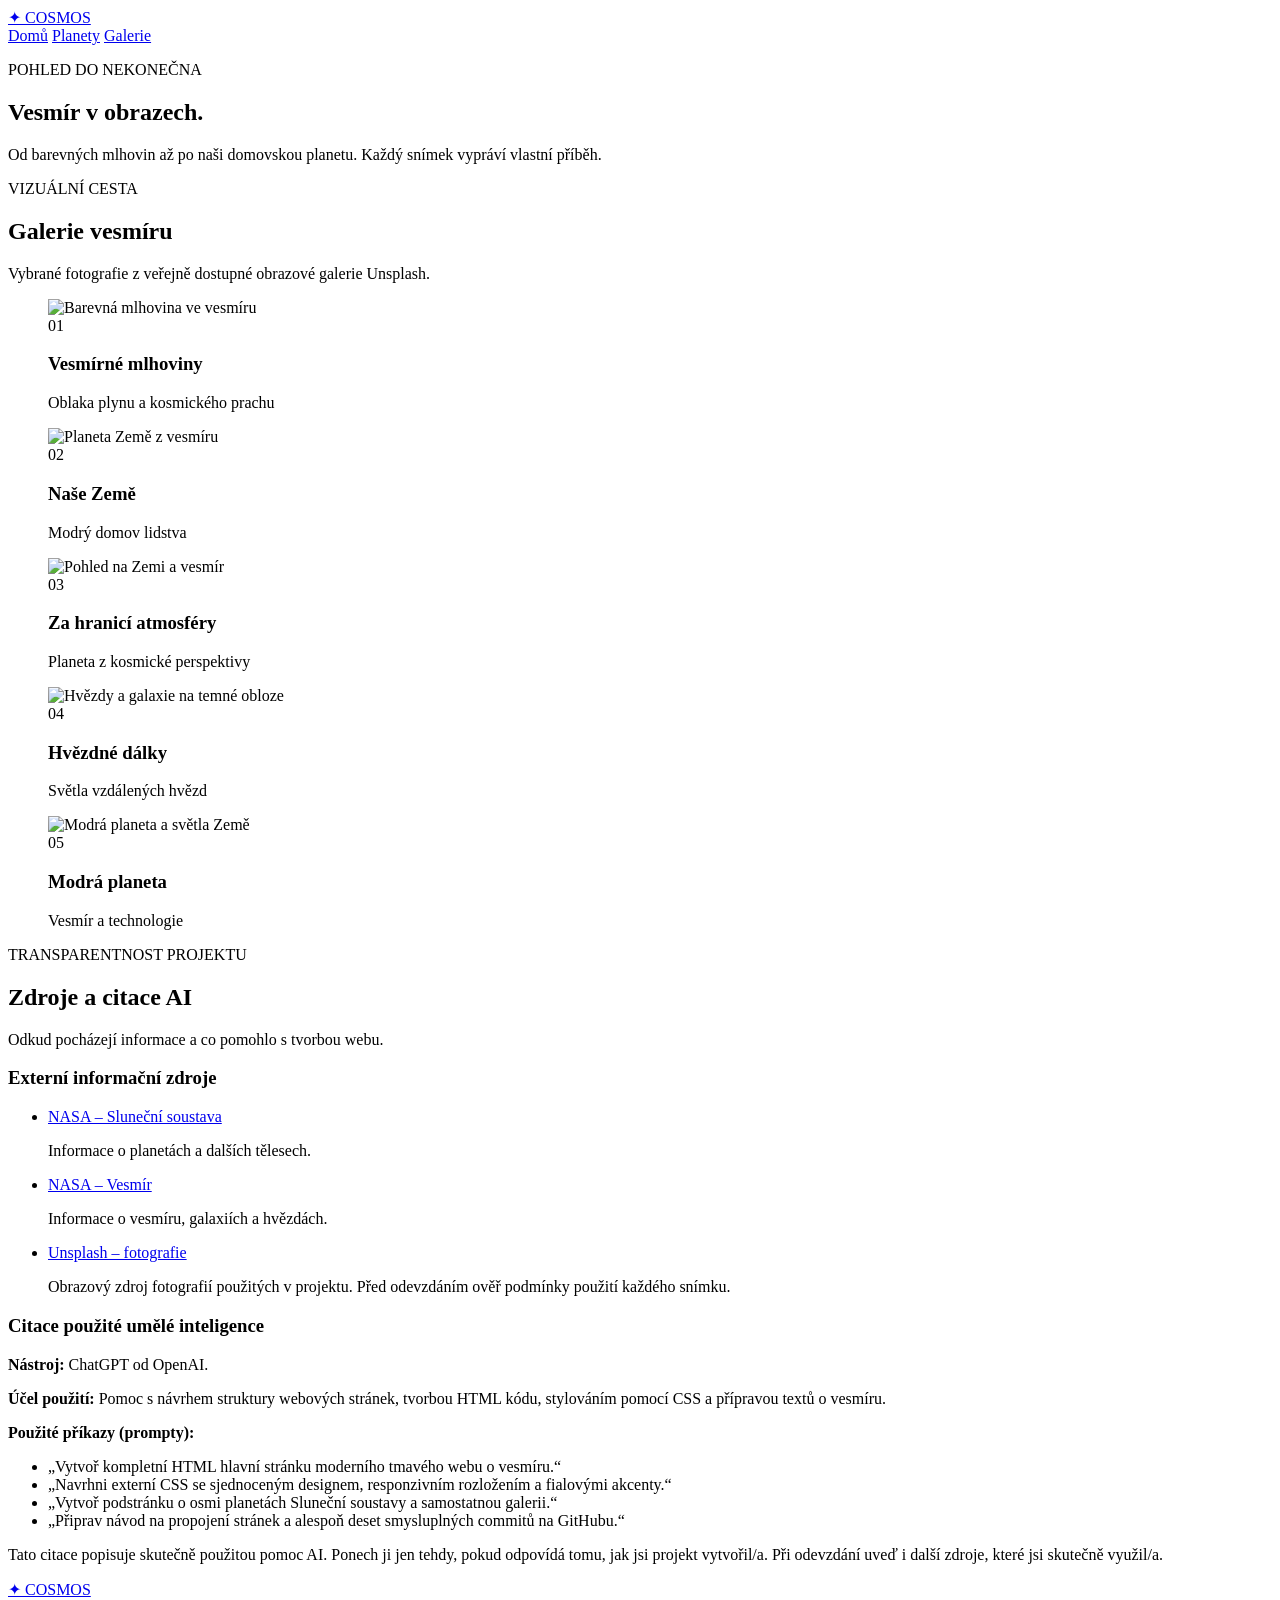
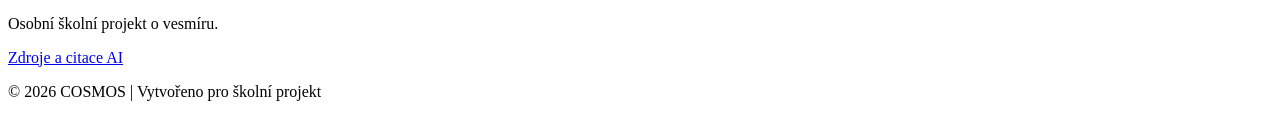
==== galerie.html @ 67f15908 "Create galerie.html" ====
<!DOCTYPE html>
<html lang="cs">
<head>
    <meta charset="UTF-8">
    <meta name="viewport" content="width=device-width, initial-scale=1.0">
    <meta name="description" content="Galerie nádherných fotografií vesmíru.">
    <title>Galerie a zdroje | COSMOS</title>
    <link rel="stylesheet" href="style.css">
</head>
<body>

    <header class="navbar">
        <a href="index.html" class="logo">✦ COSMOS</a>
        <nav>
            <a href="index.html">Domů</a>
            <a href="planety.html">Planety</a>
            <a href="galerie.html" class="active">Galerie</a>
        </nav>
    </header>

    <main>
        <section class="page-hero gallery-hero">
            <p class="eyebrow">POHLED DO NEKONEČNA</p>
            <h1>Vesmír v <span>obrazech.</span></h1>
            <p>Od barevných mlhovin až po naši domovskou planetu.
               Každý snímek vypráví vlastní příběh.</p>
        </section>

        <section class="section">
            <div class="section-heading">
                <p class="eyebrow">VIZUÁLNÍ CESTA</p>
                <h2>Galerie vesmíru</h2>
                <p>Vybrané fotografie z veřejně dostupné obrazové galerie Unsplash.</p>
            </div>

            <div class="gallery-grid">
                <figure class="gallery-item gallery-large">
                    <img
                        src="https://images.unsplash.com/photo-1462331940025-496dfbfc7564?auto=format&fit=crop&w=1400&q=85"
                        alt="Barevná mlhovina ve vesmíru">
                    <figcaption>
                        <span>01</span>
                        <div>
                            <h3>Vesmírné mlhoviny</h3>
                            <p>Oblaka plynu a kosmického prachu</p>
                        </div>
                    </figcaption>
                </figure>

                <figure class="gallery-item">
                    <img
                        src="https://images.unsplash.com/photo-1614730321146-b6fa6a46bcb4?auto=format&fit=crop&w=1000&q=85"
                        alt="Planeta Země z vesmíru">
                    <figcaption>
                        <span>02</span>
                        <div>
                            <h3>Naše Země</h3>
                            <p>Modrý domov lidstva</p>
                        </div>
                    </figcaption>
                </figure>

                <figure class="gallery-item">
                    <img
                        src="https://images.unsplash.com/photo-1446776811953-b23d57bd21aa?auto=format&fit=crop&w=1000&q=85"
                        alt="Pohled na Zemi a vesmír">
                    <figcaption>
                        <span>03</span>
                        <div>
                            <h3>Za hranicí atmosféry</h3>
                            <p>Planeta z kosmické perspektivy</p>
                        </div>
                    </figcaption>
                </figure>

                <figure class="gallery-item">
                    <img
                        src="https://images.unsplash.com/photo-1464802686167-b939a6910659?auto=format&fit=crop&w=1000&q=85"
                        alt="Hvězdy a galaxie na temné obloze">
                    <figcaption>
                        <span>04</span>
                        <div>
                            <h3>Hvězdné dálky</h3>
                            <p>Světla vzdálených hvězd</p>
                        </div>
                    </figcaption>
                </figure>

                <figure class="gallery-item">
                    <img
                        src="https://images.unsplash.com/photo-1451187580459-43490279c0fa?auto=format&fit=crop&w=1000&q=85"
                        alt="Modrá planeta a světla Země">
                    <figcaption>
                        <span>05</span>
                        <div>
                            <h3>Modrá planeta</h3>
                            <p>Vesmír a technologie</p>
                        </div>
                    </figcaption>
                </figure>
            </div>
        </section>

        <section class="sources-section" id="zdroje">
            <div class="section-heading">
                <p class="eyebrow">TRANSPARENTNOST PROJEKTU</p>
                <h2>Zdroje a citace AI</h2>
                <p>Odkud pocházejí informace a co pomohlo s tvorbou webu.</p>
            </div>

            <div class="source-card">
                <h3>Externí informační zdroje</h3>
                <ul class="source-list">
                    <li>
                        <a href="https://science.nasa.gov/solar-system/"
                           target="_blank" rel="noopener noreferrer">
                            NASA – Sluneční soustava
                        </a>
                        <p>Informace o planetách a dalších tělesech.</p>
                    </li>
                    <li>
                        <a href="https://science.nasa.gov/universe/"
                           target="_blank" rel="noopener noreferrer">
                            NASA – Vesmír
                        </a>
                        <p>Informace o vesmíru, galaxiích a hvězdách.</p>
                    </li>
                    <li>
                        <a href="https://unsplash.com/"
                           target="_blank" rel="noopener noreferrer">
                            Unsplash – fotografie
                        </a>
                        <p>Obrazový zdroj fotografií použitých v projektu.
                           Před odevzdáním ověř podmínky použití každého snímku.</p>
                    </li>
                </ul>
            </div>

            <div class="source-card">
                <h3>Citace použité umělé inteligence</h3>
                <p><strong>Nástroj:</strong> ChatGPT od OpenAI.</p>
                <p><strong>Účel použití:</strong> Pomoc s návrhem struktury
                   webových stránek, tvorbou HTML kódu, stylováním pomocí CSS
                   a přípravou textů o vesmíru.</p>

                <p><strong>Použité příkazy (prompty):</strong></p>
                <ul class="prompt-list">
                    <li>
                        „Vytvoř kompletní HTML hlavní stránku moderního
                        tmavého webu o vesmíru.“
                    </li>
                    <li>
                        „Navrhni externí CSS se sjednoceným designem,
                        responzivním rozložením a fialovými akcenty.“
                    </li>
                    <li>
                        „Vytvoř podstránku o osmi planetách Sluneční
                        soustavy a samostatnou galerii.“
                    </li>
                    <li>
                        „Připrav návod na propojení stránek a alespoň
                        deset smysluplných commitů na GitHubu.“
                    </li>
                </ul>

                <p class="note">
                    Tato citace popisuje skutečně použitou pomoc AI.
                    Ponech ji jen tehdy, pokud odpovídá tomu, jak jsi
                    projekt vytvořil/a. Při odevzdání uveď i další
                    zdroje, které jsi skutečně využil/a.
                </p>
            </div>
        </section>
    </main>

    <footer class="footer">
        <a href="index.html" class="logo">✦ COSMOS</a>
        <p>Osobní školní projekt o vesmíru.</p>
        <a href="#zdroje">Zdroje a citace AI</a>
        <p class="copyright">© 2026 COSMOS | Vytvořeno pro školní projekt</p>
    </footer>

</body>
</html>
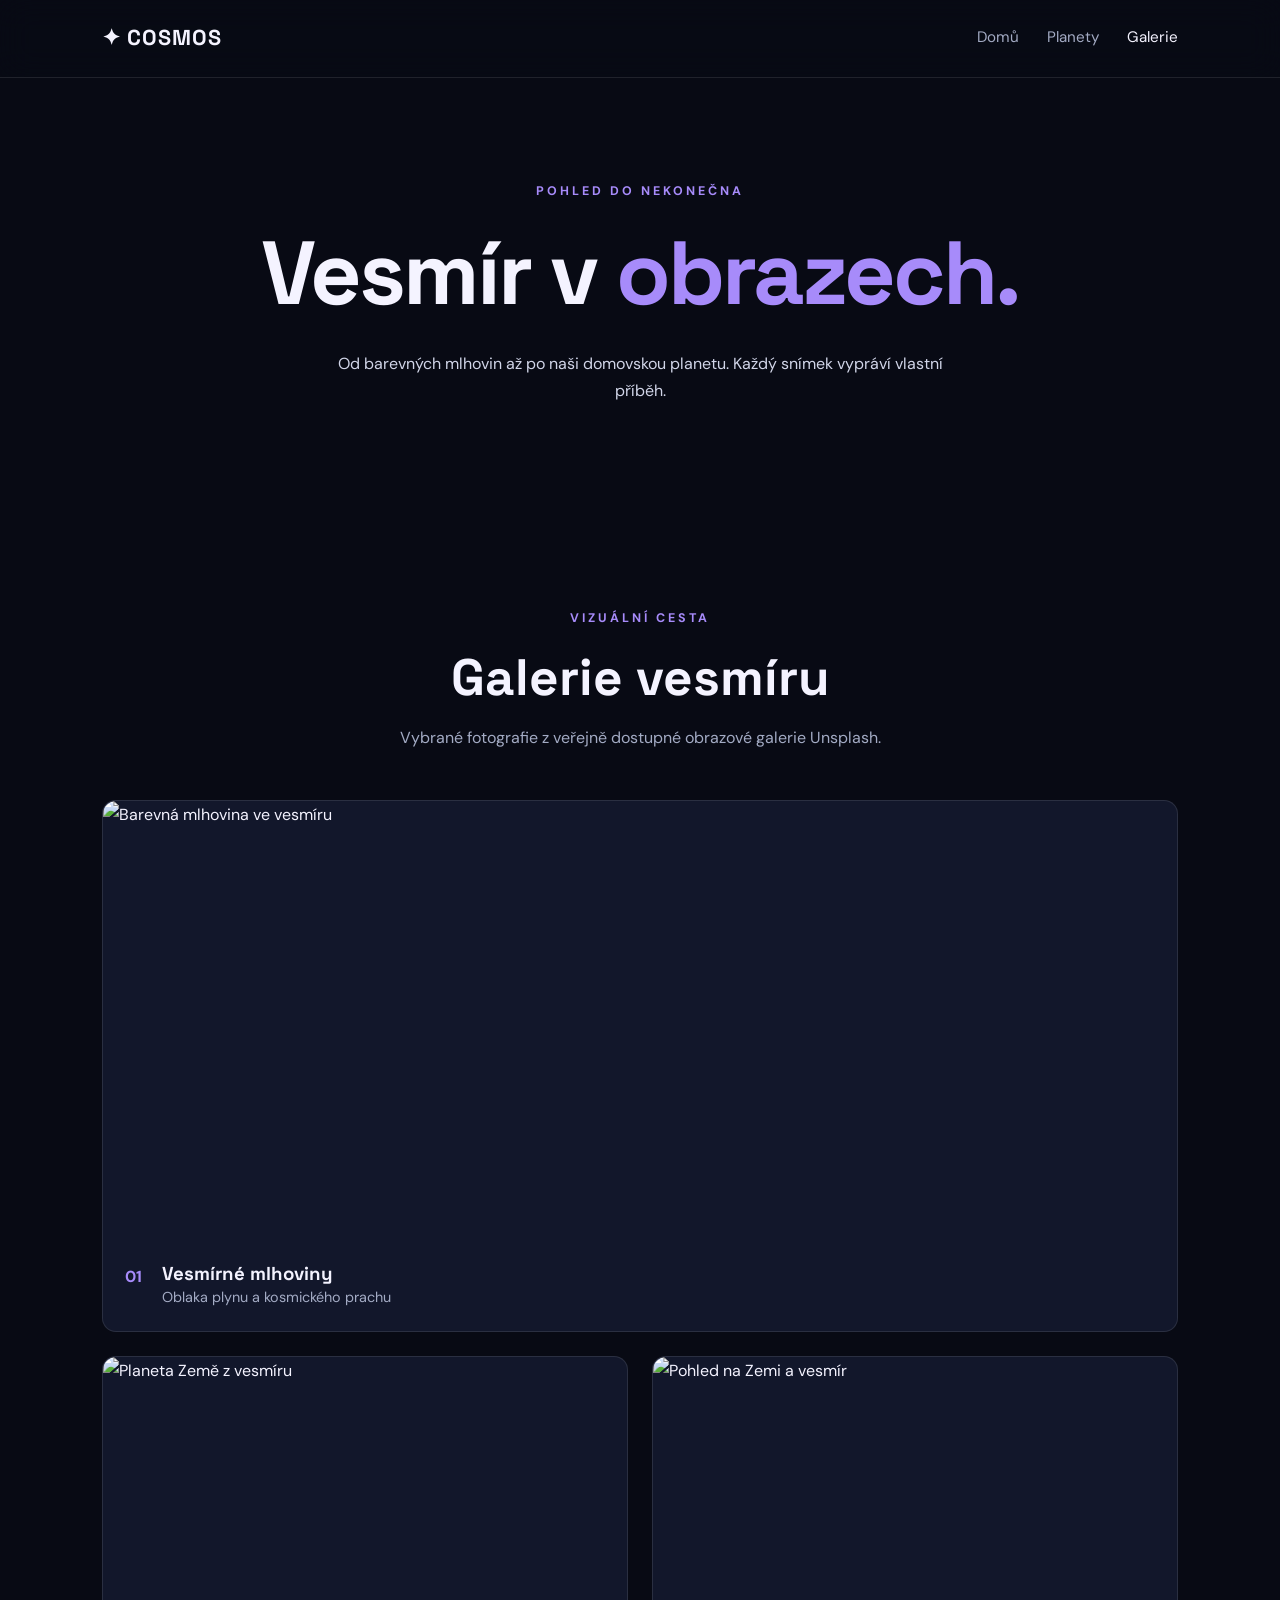
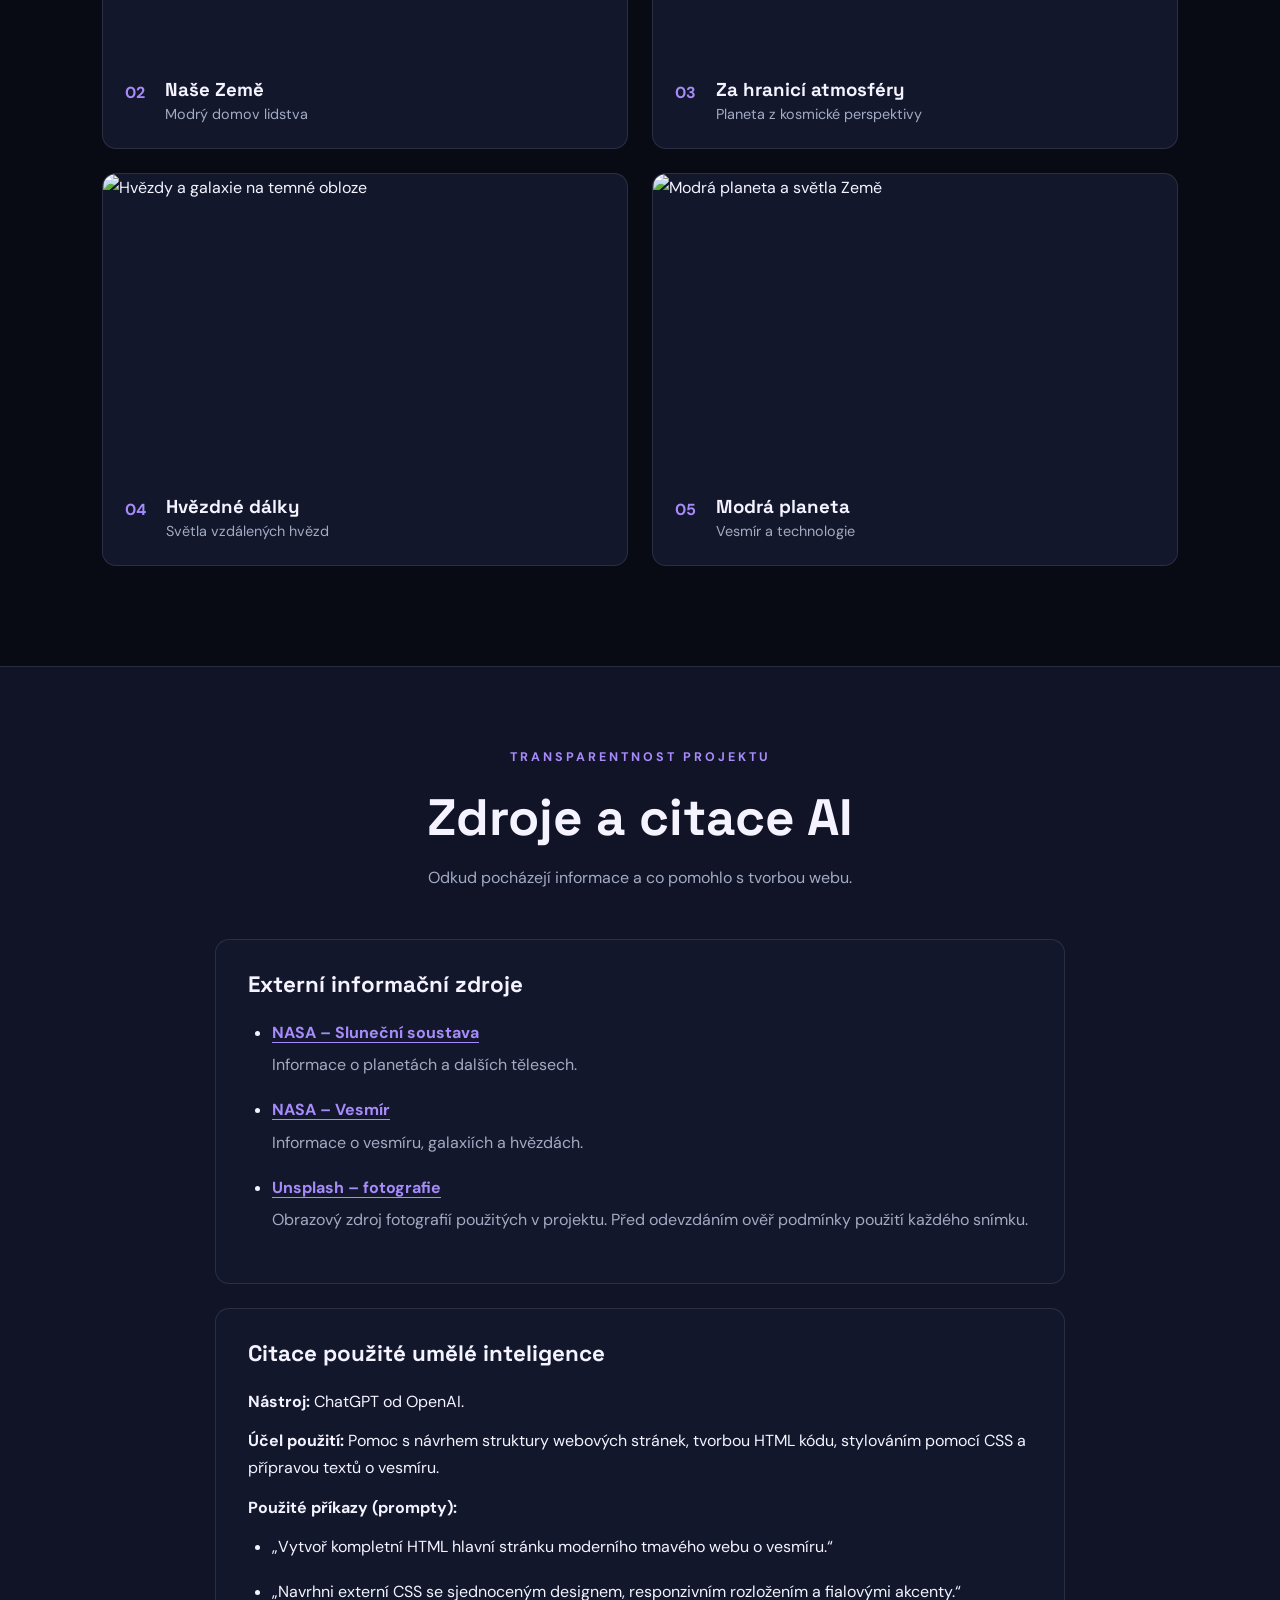
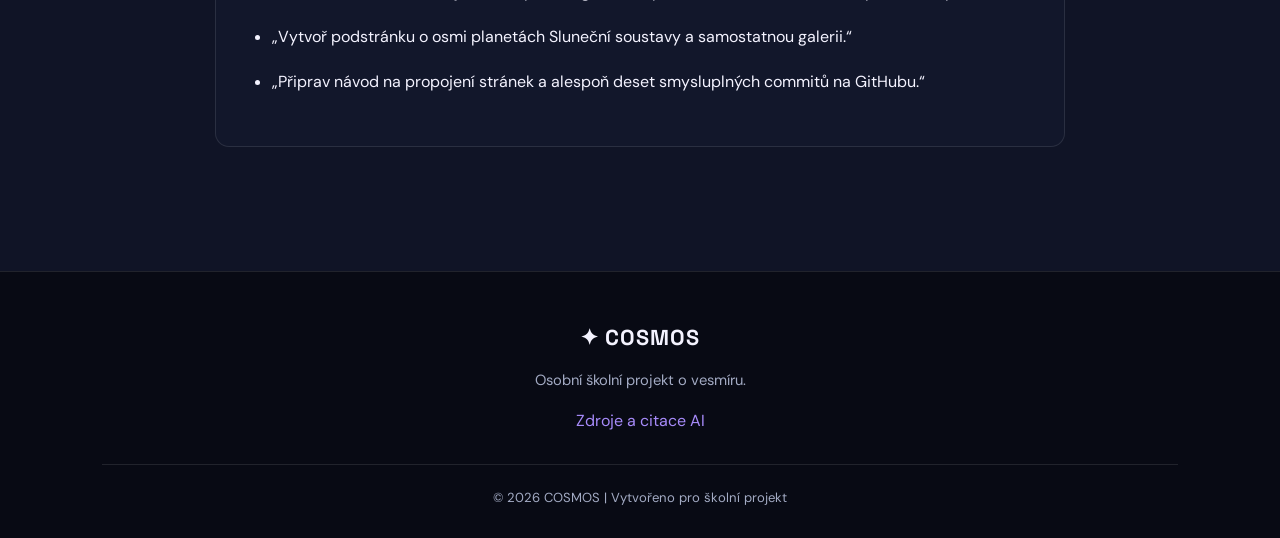
==== commit 43863132: "Update galerie.html" ====
--- a/galerie.html
+++ b/galerie.html
@@ -164,12 +164,6 @@
                     </li>
                 </ul>
 
-                <p class="note">
-                    Tato citace popisuje skutečně použitou pomoc AI.
-                    Ponech ji jen tehdy, pokud odpovídá tomu, jak jsi
-                    projekt vytvořil/a. Při odevzdání uveď i další
-                    zdroje, které jsi skutečně využil/a.
-                </p>
             </div>
         </section>
     </main>
--- a/style.css
+++ b/style.css
@@ -0,0 +1,623 @@
+
+/* ==================================
+   COSMOS - HLAVNI STYLY
+   ================================== */
+
+@import url('https://fonts.googleapis.com/css2?family=DM+Sans:wght@400;500;600;700&family=Space+Grotesk:wght@400;500;600;700&display=swap');
+
+:root {
+    --bg: #080a14;
+    --bg-soft: #101426;
+    --card: #12172b;
+    --text: #f4f3ff;
+    --muted: #a3abc4;
+    --purple: #a78bfa;
+    --blue: #72b7ff;
+    --border: rgba(255, 255, 255, 0.10);
+}
+
+* {
+    box-sizing: border-box;
+    margin: 0;
+    padding: 0;
+}
+
+html {
+    scroll-behavior: smooth;
+    scroll-padding-top: 90px;
+}
+
+body {
+    background: var(--bg);
+    color: var(--text);
+    font-family: 'DM Sans', sans-serif;
+    line-height: 1.7;
+}
+
+a {
+    color: inherit;
+    text-decoration: none;
+}
+
+img {
+    display: block;
+    width: 100%;
+    object-fit: cover;
+}
+
+::selection {
+    background: var(--purple);
+    color: var(--bg);
+}
+
+/* NAVIGACE */
+
+.navbar {
+    position: sticky;
+    top: 0;
+    z-index: 10;
+    display: flex;
+    align-items: center;
+    justify-content: space-between;
+    gap: 24px;
+    padding: 20px 8%;
+    background: rgba(8, 10, 20, 0.90);
+    border-bottom: 1px solid var(--border);
+    backdrop-filter: blur(16px);
+}
+
+.logo {
+    font-family: 'Space Grotesk', sans-serif;
+    font-size: 1.35rem;
+    font-weight: 700;
+    letter-spacing: 1px;
+    white-space: nowrap;
+}
+
+.logo:hover {
+    color: var(--purple);
+}
+
+.navbar nav {
+    display: flex;
+    align-items: center;
+    gap: 28px;
+}
+
+.navbar nav a {
+    color: var(--muted);
+    font-size: 0.95rem;
+    transition: color 0.25s ease;
+}
+
+.navbar nav a:hover,
+.navbar nav a.active {
+    color: var(--text);
+}
+
+/* HLAVNI STRANKA */
+
+.hero {
+    min-height: 650px;
+    display: flex;
+    align-items: center;
+    padding: 100px 10%;
+    background:
+        linear-gradient(90deg, rgba(8, 10, 20, 0.96) 0%,
+        rgba(8, 10, 20, 0.72) 48%,
+        rgba(8, 10, 20, 0.15) 100%),
+        url('https://images.unsplash.com/photo-1462331940025-496dfbfc7564?auto=format&fit=crop&w=2000&q=90')
+        center / cover no-repeat;
+}
+
+.hero-content {
+    max-width: 680px;
+}
+
+.eyebrow {
+    color: var(--purple);
+    font-size: 0.78rem;
+    font-weight: 700;
+    letter-spacing: 3px;
+    text-transform: uppercase;
+    margin-bottom: 18px;
+}
+
+h1,
+h2,
+h3 {
+    font-family: 'Space Grotesk', sans-serif;
+    line-height: 1.2;
+}
+
+.hero h1,
+.page-hero h1 {
+    font-size: clamp(3rem, 7vw, 5.7rem);
+    letter-spacing: -3px;
+}
+
+.hero h1 span,
+.page-hero h1 span {
+    color: var(--purple);
+}
+
+.hero-text {
+    max-width: 530px;
+    margin: 24px 0 32px;
+    color: #d1d5e8;
+    font-size: 1.08rem;
+}
+
+.button {
+    display: inline-block;
+    padding: 14px 24px;
+    background: var(--purple);
+    color: #111020;
+    font-weight: 700;
+    border-radius: 8px;
+    transition: transform 0.25s ease, background 0.25s ease;
+}
+
+.button:hover {
+    background: #c4b5fd;
+    transform: translateY(-3px);
+}
+
+/* SEKCE A NADPISY */
+
+.section {
+    padding: 100px 8%;
+}
+
+.section-heading {
+    max-width: 720px;
+    margin: 0 auto 48px;
+    text-align: center;
+}
+
+.section-heading h2 {
+    font-size: clamp(2rem, 4vw, 3.2rem);
+    margin-bottom: 16px;
+}
+
+.section-heading > p:last-child {
+    color: var(--muted);
+}
+
+/* KARTY NA UVODNI STRANCE */
+
+.cards {
+    display: grid;
+    grid-template-columns: repeat(3, minmax(0, 1fr));
+    gap: 24px;
+}
+
+.card {
+    overflow: hidden;
+    background: var(--card);
+    border: 1px solid var(--border);
+    border-radius: 14px;
+    transition: transform 0.3s ease, border-color 0.3s ease;
+}
+
+.card:hover {
+    transform: translateY(-7px);
+    border-color: rgba(167, 139, 250, 0.6);
+}
+
+.card img {
+    height: 230px;
+    transition: transform 0.4s ease;
+}
+
+.card:hover img {
+    transform: scale(1.04);
+}
+
+.card-content {
+    padding: 25px;
+}
+
+.number {
+    color: var(--blue);
+    font-size: 0.72rem;
+    font-weight: 700;
+    letter-spacing: 1.5px;
+}
+
+.card h3,
+.planet-card h3 {
+    font-size: 1.4rem;
+    margin: 12px 0;
+}
+
+.card p,
+.planet-card p {
+    color: var(--muted);
+    font-size: 0.94rem;
+}
+
+.text-link {
+    display: inline-block;
+    color: var(--purple);
+    font-weight: 600;
+    margin-top: 20px;
+}
+
+.text-link:hover {
+    color: white;
+}
+
+/* CITAT */
+
+.quote-section {
+    padding: 90px 12%;
+    text-align: center;
+    background: linear-gradient(135deg, #11152b, #1c1635);
+    border-top: 1px solid var(--border);
+    border-bottom: 1px solid var(--border);
+}
+
+.quote-section h2 {
+    max-width: 900px;
+    margin: 0 auto 18px;
+    font-size: clamp(1.8rem, 4vw, 3rem);
+}
+
+.quote-author {
+    color: var(--muted);
+}
+
+/* PODSTRANKY */
+
+.page-hero {
+    min-height: 430px;
+    display: flex;
+    flex-direction: column;
+    align-items: center;
+    justify-content: center;
+    padding: 80px 8%;
+    text-align: center;
+    background:
+        linear-gradient(rgba(8, 10, 20, 0.72),
+                        rgba(8, 10, 20, 0.95)),
+        url('https://images.unsplash.com/photo-1462331940025-496dfbfc7564?auto=format&fit=crop&w=1800&q=85')
+        center / cover no-repeat;
+}
+
+.page-hero h1 {
+    margin-bottom: 22px;
+}
+
+.page-hero > p:last-child {
+    max-width: 650px;
+    color: #d1d5e8;
+}
+
+/* PLANETY */
+
+.planet-grid {
+    display: grid;
+    grid-template-columns: repeat(4, minmax(0, 1fr));
+    gap: 28px 22px;
+}
+
+.planet-card {
+    padding: 26px 20px;
+    background: var(--card);
+    border: 1px solid var(--border);
+    border-radius: 14px;
+    transition: transform 0.3s ease;
+}
+
+.planet-card:hover {
+    transform: translateY(-5px);
+}
+
+.planet {
+    width: 105px;
+    height: 105px;
+    margin: 0 auto 25px;
+    border-radius: 50%;
+    box-shadow: inset -18px -12px 25px rgba(0, 0, 0, 0.45),
+                0 0 30px rgba(114, 183, 255, 0.10);
+}
+
+.mercury {
+    background: radial-gradient(circle at 30% 30%, #d9d2c8, #817b7b 50%, #393b48);
+}
+
+.venus {
+    background: radial-gradient(circle at 30% 25%, #ffe2a5, #c77d45 50%, #5b3029);
+}
+
+.earth {
+    background:
+        radial-gradient(ellipse at 35% 35%, #6dd6aa 0 13%, transparent 14%),
+        radial-gradient(ellipse at 65% 55%, #7fce91 0 17%, transparent 18%),
+        radial-gradient(circle at 35% 30%, #7cc8ff, #2259aa 65%, #14274f);
+}
+
+.mars {
+    background: radial-gradient(circle at 30% 30%, #ffb080, #c65a38 50%, #652d2d);
+}
+
+.jupiter {
+    background: repeating-linear-gradient(
+        0deg, #c18e6c 0 9px, #f0d0a5 10px 17px,
+        #8c5d4d 18px 24px
+    );
+}
+
+.saturn {
+    background: radial-gradient(circle at 30% 30%, #f8e1a5, #bd9b67 55%, #594b45);
+    position: relative;
+}
+
+.saturn::after {
+    content: "";
+    position: absolute;
+    width: 155px;
+    height: 40px;
+    border: 8px solid #d7c7a1;
+    border-left-color: #a58b6c;
+    border-right-color: #a58b6c;
+    border-radius: 50%;
+    left: 50%;
+    top: 50%;
+    transform: translate(-50%, -50%) rotate(-20deg);
+}
+
+.uranus {
+    background: radial-gradient(circle at 30% 25%, #d3ffff, #78d4e5 55%, #3c788e);
+}
+
+.neptune {
+    background: radial-gradient(circle at 30% 25%, #8dbdff, #315cdb 55%, #18285d);
+}
+
+.fact-banner {
+    margin: 0 8% 90px;
+    padding: 55px;
+    text-align: center;
+    background: linear-gradient(135deg, #171d3a, #281b45);
+    border: 1px solid var(--border);
+    border-radius: 16px;
+}
+
+.fact-banner h2 {
+    max-width: 800px;
+    margin: 0 auto 18px;
+    font-size: clamp(1.6rem, 3vw, 2.4rem);
+}
+
+.fact-banner > p:last-child {
+    color: var(--muted);
+}
+
+/* GALERIE */
+
+.gallery-grid {
+    display: grid;
+    grid-template-columns: repeat(2, minmax(0, 1fr));
+    gap: 24px;
+}
+
+.gallery-item {
+    position: relative;
+    min-width: 0;
+    overflow: hidden;
+    border: 1px solid var(--border);
+    border-radius: 14px;
+    background: var(--card);
+}
+
+.gallery-item img {
+    height: 300px;
+    transition: transform 0.5s ease;
+}
+
+.gallery-item:hover img {
+    transform: scale(1.06);
+}
+
+.gallery-large {
+    grid-column: span 2;
+}
+
+.gallery-large img {
+    height: 440px;
+}
+
+.gallery-item figcaption {
+    display: flex;
+    gap: 20px;
+    align-items: flex-start;
+    padding: 22px;
+}
+
+.gallery-item figcaption > span {
+    color: var(--purple);
+    font-weight: 700;
+}
+
+.gallery-item figcaption p {
+    color: var(--muted);
+    font-size: 0.9rem;
+}
+
+/* ZDROJE A CITACE */
+
+.sources-section {
+    padding: 80px 8% 100px;
+    background: var(--bg-soft);
+    border-top: 1px solid var(--border);
+}
+
+.source-card {
+    max-width: 850px;
+    margin: 0 auto 24px;
+    padding: 32px;
+    background: var(--card);
+    border: 1px solid var(--border);
+    border-radius: 14px;
+}
+
+.source-card h3 {
+    font-size: 1.4rem;
+    margin-bottom: 20px;
+}
+
+.source-card p {
+    margin-bottom: 12px;
+}
+
+.source-list,
+.prompt-list {
+    padding-left: 24px;
+}
+
+.source-list li,
+.prompt-list li {
+    margin-bottom: 18px;
+}
+
+.source-list a {
+    color: var(--purple);
+    font-weight: 700;
+    text-decoration: underline;
+    text-underline-offset: 4px;
+}
+
+.source-list li p {
+    margin: 5px 0 0;
+    color: var(--muted);
+}
+
+.note {
+    padding: 16px;
+    margin-top: 22px;
+    border-left: 3px solid var(--purple);
+    background: rgba(167, 139, 250, 0.08);
+    color: var(--muted);
+}
+
+/* PATICKA */
+
+.footer {
+    padding: 48px 8% 28px;
+    text-align: center;
+    border-top: 1px solid var(--border);
+}
+
+.footer > p {
+    margin-top: 12px;
+    color: var(--muted);
+    font-size: 0.92rem;
+}
+
+.footer > a:not(.logo) {
+    display: inline-block;
+    margin-top: 14px;
+    color: var(--purple);
+}
+
+.footer .copyright {
+    margin-top: 30px;
+    padding-top: 22px;
+    border-top: 1px solid var(--border);
+    font-size: 0.82rem;
+}
+
+/* MOBILNI TELEFONY A TABLETY */
+
+@media (max-width: 1000px) {
+    .cards {
+        grid-template-columns: repeat(2, minmax(0, 1fr));
+    }
+
+    .planet-grid {
+        grid-template-columns: repeat(2, minmax(0, 1fr));
+    }
+}
+
+@media (max-width: 650px) {
+    .navbar {
+        flex-direction: column;
+        padding: 16px 5%;
+        gap: 12px;
+    }
+
+    .navbar nav {
+        gap: 22px;
+    }
+
+    .navbar nav a {
+        font-size: 0.9rem;
+    }
+
+    .hero {
+        min-height: 570px;
+        padding: 80px 7%;
+        background-position: 60% center;
+    }
+
+    .hero h1,
+    .page-hero h1 {
+        letter-spacing: -1.5px;
+    }
+
+    .section {
+        padding: 70px 6%;
+    }
+
+    .cards,
+    .planet-grid,
+    .gallery-grid {
+        grid-template-columns: 1fr;
+    }
+
+    .gallery-large {
+        grid-column: auto;
+    }
+
+    .gallery-large img,
+    .gallery-item img {
+        height: 260px;
+    }
+
+    .page-hero {
+        min-height: 360px;
+        padding: 60px 6%;
+    }
+
+    .fact-banner {
+        margin: 0 6% 65px;
+        padding: 32px 22px;
+    }
+
+    .sources-section {
+        padding: 65px 6%;
+    }
+
+    .source-card {
+        padding: 24px 20px;
+    }
+
+    .quote-section {
+        padding: 65px 7%;
+    }
+}
+
+/* OMEZENI ANIMACI PRO UZIVATELE, KTERI JE PREFERUJI VYPNUTE */
+
+@media (prefers-reduced-motion: reduce) {
+    *,
+    *::before,
+    *::after {
+        scroll-behavior: auto !important;
+        transition-duration: 0.01ms !important;
+        animation-duration: 0.01ms !important;
+    }
+}
+
